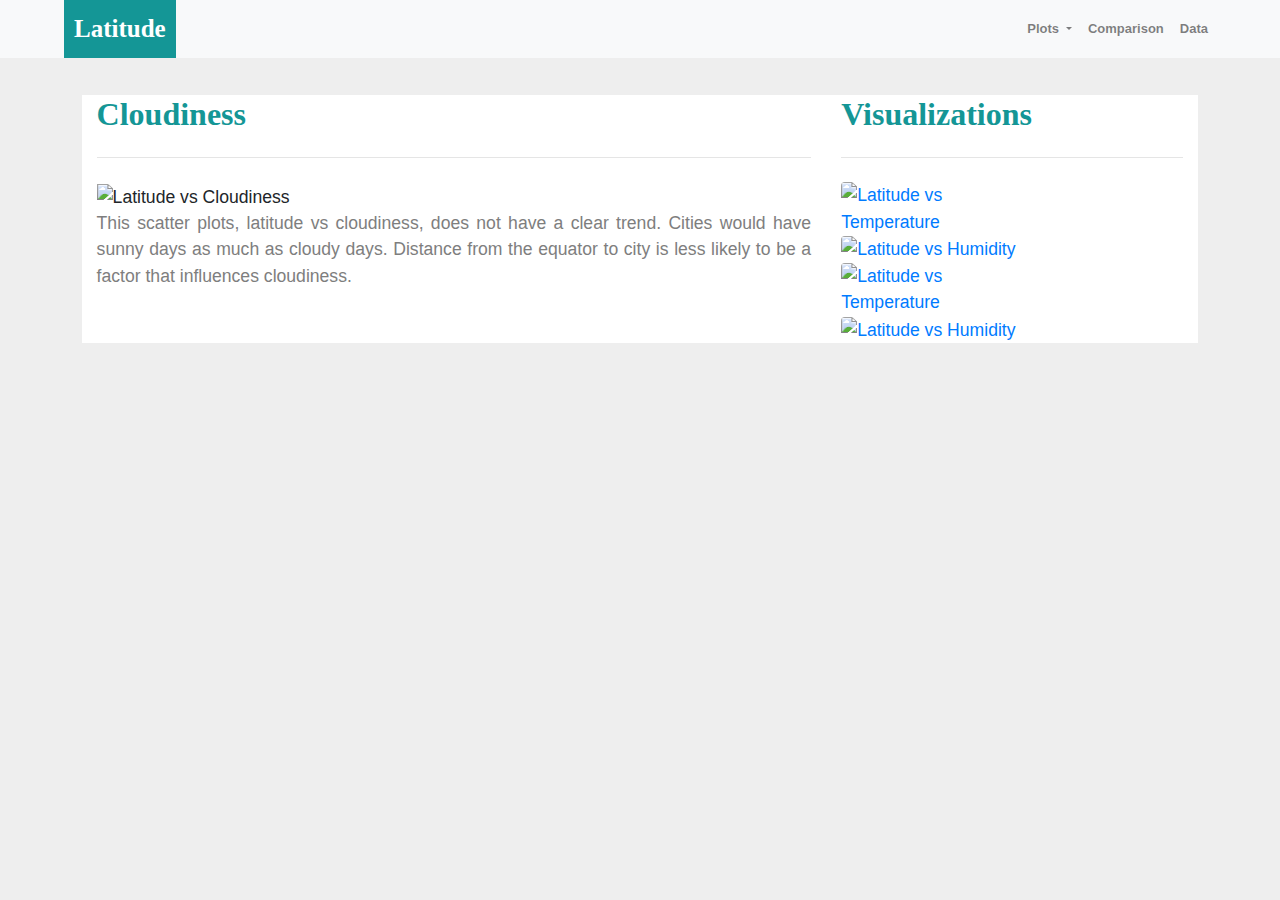
==== Cloudiness.html @ 45478629 "Add files via upload" ====
<!DOCTYPE html>
<html lang="en">

<head>
  <meta charset="UTF-8">
  <title>Cloudiness page</title>
  <link rel="stylesheet" href="https://stackpath.bootstrapcdn.com/bootstrap/4.3.1/css/bootstrap.min.css" integrity="sha384-ggOyR0iXCbMQv3Xipma34MD+dH/1fQ784/j6cY/iJTQUOhcWr7x9JvoRxT2MZw1T" crossorigin="anonymous">

  <script src="https://code.jquery.com/jquery-3.3.1.slim.min.js" integrity="sha384-q8i/X+965DzO0rT7abK41JStQIAqVgRVzpbzo5smXKp4YfRvH+8abtTE1Pi6jizo" crossorigin="anonymous"></script>
  <script src="https://cdnjs.cloudflare.com/ajax/libs/popper.js/1.14.7/umd/popper.min.js" integrity="sha384-UO2eT0CpHqdSJQ6hJty5KVphtPhzWj9WO1clHTMGa3JDZwrnQq4sF86dIHNDz0W1" crossorigin="anonymous"></script>
  <script src="https://stackpath.bootstrapcdn.com/bootstrap/4.3.1/js/bootstrap.min.js" integrity="sha384-JjSmVgyd0p3pXB1rRibZUAYoIIy6OrQ6VrjIEaFf/nJGzIxFDsf4x0xIM+B07jRM" crossorigin="anonymous"></script>

  <link rel="stylesheet" href="style.css">
</head>
<body>
    <nav class="navbar navbar-expand-lg navbar-light bg-light">
        <a class="navbar-brand" href="index.html">Latitude</a>
        <button class="navbar-toggler" type="button" data-toggle="collapse" data-target="#navbarSupportedContent" aria-controls="navbarSupportedContent" aria-expanded="false" aria-label="Toggle navigation">
            <span class="navbar-toggler-icon"></span>
        </button>
        
        <div class="collapse navbar-collapse" id="navbarSupportedContent">
            <ul class="navbar-nav mr-auto">
            <li class="nav-item dropdown">
                <a class="nav-link dropdown-toggle" href="#" id="navbarDropdown" role="button" data-toggle="dropdown" aria-haspopup="true" aria-expanded="false">
                Plots
                </a>
                <div class="dropdown-menu" aria-labelledby="navbarDropdown">
                <a class="dropdown-item" href="MaxTemperature.html">Max Temperature</a>
                <a class="dropdown-item" href="Humidity.html">Humidity</a>            
                <a class="dropdown-item" href="Cloudiness.html">Cloudiness</a>
                <a class="dropdown-item" href="WindSpeed.html">Wind Speed</a>
                </div>
            </li>
            <li class="nav-item">
                <a class="nav-link" href="Comparison.html">Comparison</a>
            </li>
            <li class="nav-item">
                <a class="nav-link" href="Data.html">Data</a>
            </li>
            </ul>
        </div>
    </nav>
    <div class="row content">
        <div class="col-sm-12 col-md-8 col-lg-8">
            <h2 class="text-left">Cloudiness</h2>
            <hr class="my-4">
            <img src="Resources/images/Fig3.png" alt="Latitude vs Cloudiness" class="img-fluid">
            <p>This scatter plots, latitude vs cloudiness, does not have a clear trend. Cities would have sunny days as much as cloudy days. Distance from the equator to city is less likely to be a factor that influences cloudiness.</p>
        </div>
         <div class="col-sm-12 col-md-4 col-lg-4" >
            <h2 class="text-left">Visualizations</h2>
            <hr class="my-4">
            <a href="MaxTemperature.html">
                <img src="Resources/images/Fig1.png" class="rounded float-left thumbnail" alt="Latitude vs Temperature">
            </a>
            <a href="Humidity.html">
                <img src="Resources/images/Fig2.png" class="rounded float right thumbnail" alt="Latitude vs Humidity">
            </a>
            <a href="Cloudiness.html">
                <img src="Resources/images/Fig3.png" class="rounded float-left  thumbnail" alt="Latitude vs Temperature">
            </a>
            <a href="WindSpeed.html">
                <img src="Resources/images/Fig4.png" class="rounded float right  thumbnail" alt="Latitude vs Humidity">
            </a>
        </div>
    </div>
</body>
---- style.css ----
/* styling for Pen, not related to box-sizing or layout */

body {
  font-family: sans-serif;
  font-size: 1.1em;
  background-color:#eee;
}

.navbar-light .navbar-brand {
  color: white;
}

.navbar {
  background-color: white;
  width: 100%;
  padding: 0;
}

.navbar-brand {
  font-family: 'Times New Roman', Times, serif;
  font-size: 25px;
  font-weight: bolder;
  background-color: rgb(20, 150, 150);
  padding: 10px;
  margin-left: 5%;
}

.navbar-collapse {
  position: absolute;
  right: 5%;
  font-size: small;
}

.nav-item {
  font-weight: bold;
}

.content {
  width:90%;
  margin: 20px auto;
  padding:1em;
}
  
.buttons {
  margin-bottom: .5em;
}

.text-left {
  text-align: left;
  color: rgb(20, 150, 150);
  font-family: 'Times New Roman', Times, serif;
  font-weight: bolder;
}

.text-center {
  color: rgb(20, 150, 150);
  font-family: 'Times New Roman', Times, serif;
  font-weight: bolder;
}

p:not(.intro) {
  text-align: justify;
  color: #7e7e7e;
}

.thumbnail {
  width:50%;
}

.main-image {      
    margin-left: auto;
    margin-right: auto;
    width: 40%;
    float: left;
}

.col-md-8 {
  background-color: white;
}

.col-sm-12,.col-md-4 {
  background-color: white;
}

div.col-sm-12.col-md-12 div.col-lg-6.col-sm-12 img {
  width: 100%;
}

.imagetiles {
  background-color: white;
}
div.imagetiles div.col-lg-6.col-sm-12 img {
  width: 100%;
}

div.col-sm-12.col-md-12 p {
  color: black;
  font-size: medium;
}

.panel-body:hover {
  border-color: blueviolet;
  border size: 50px;
}

@include media-breakpoint-down(md) {
  .col-md-8 {
    display: block;
  }
}
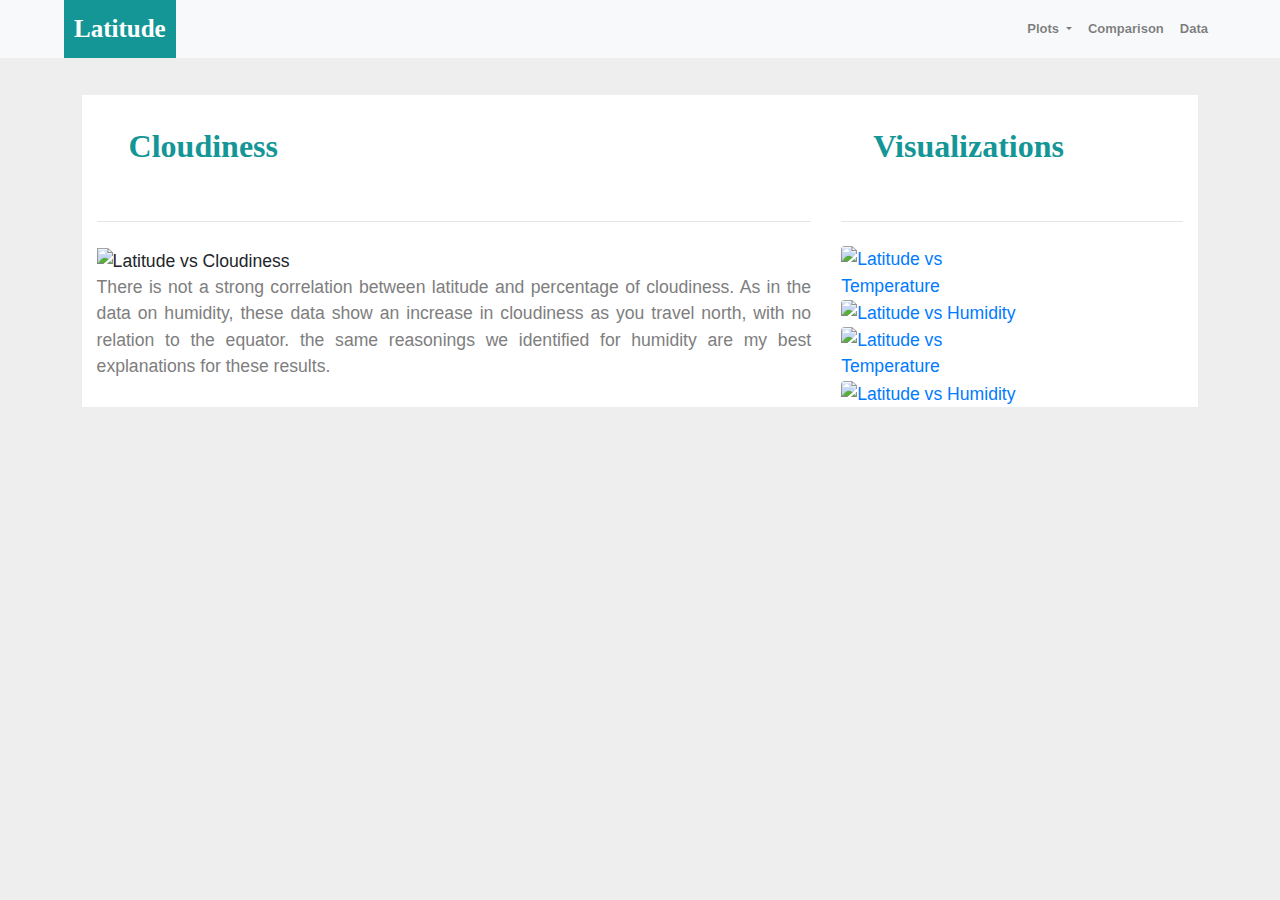
==== commit 076bd17a: "yep" ====
--- a/Cloudiness.html
+++ b/Cloudiness.html
@@ -45,23 +45,23 @@
         <div class="col-sm-12 col-md-8 col-lg-8">
             <h2 class="text-left">Cloudiness</h2>
             <hr class="my-4">
-            <img src="Resources/images/Fig3.png" alt="Latitude vs Cloudiness" class="img-fluid">
-            <p>This scatter plots, latitude vs cloudiness, does not have a clear trend. Cities would have sunny days as much as cloudy days. Distance from the equator to city is less likely to be a factor that influences cloudiness.</p>
+            <img src="Resources/assets/images/Fig3.png" alt="Latitude vs Cloudiness" class="img-fluid">
+            <p>There is not a strong correlation between latitude and percentage of cloudiness. As in the data on humidity, these data show an increase in cloudiness as you travel north, with no relation to the equator. the same reasonings we identified for humidity are my best explanations for these results.</p>
         </div>
          <div class="col-sm-12 col-md-4 col-lg-4" >
             <h2 class="text-left">Visualizations</h2>
             <hr class="my-4">
             <a href="MaxTemperature.html">
-                <img src="Resources/images/Fig1.png" class="rounded float-left thumbnail" alt="Latitude vs Temperature">
+                <img src="Resources/assets/images/Fig1.png" class="rounded float-left thumbnail" alt="Latitude vs Temperature">
             </a>
             <a href="Humidity.html">
-                <img src="Resources/images/Fig2.png" class="rounded float right thumbnail" alt="Latitude vs Humidity">
+                <img src="Resources/assets/images/Fig2.png" class="rounded float right thumbnail" alt="Latitude vs Humidity">
             </a>
             <a href="Cloudiness.html">
-                <img src="Resources/images/Fig3.png" class="rounded float-left  thumbnail" alt="Latitude vs Temperature">
+                <img src="Resources/assets/images/Fig3.png" class="rounded float-left  thumbnail" alt="Latitude vs Temperature">
             </a>
             <a href="WindSpeed.html">
-                <img src="Resources/images/Fig4.png" class="rounded float right  thumbnail" alt="Latitude vs Humidity">
+                <img src="Resources/assets/images/Fig4.png" class="rounded float right  thumbnail" alt="Latitude vs Humidity">
             </a>
         </div>
     </div>
--- a/style.css
+++ b/style.css
@@ -50,12 +50,14 @@
   color: rgb(20, 150, 150);
   font-family: 'Times New Roman', Times, serif;
   font-weight: bolder;
+  padding:1em;
 }
 
 .text-center {
   color: rgb(20, 150, 150);
   font-family: 'Times New Roman', Times, serif;
   font-weight: bolder;
+  padding:1em;
 }
 
 p:not(.intro) {
